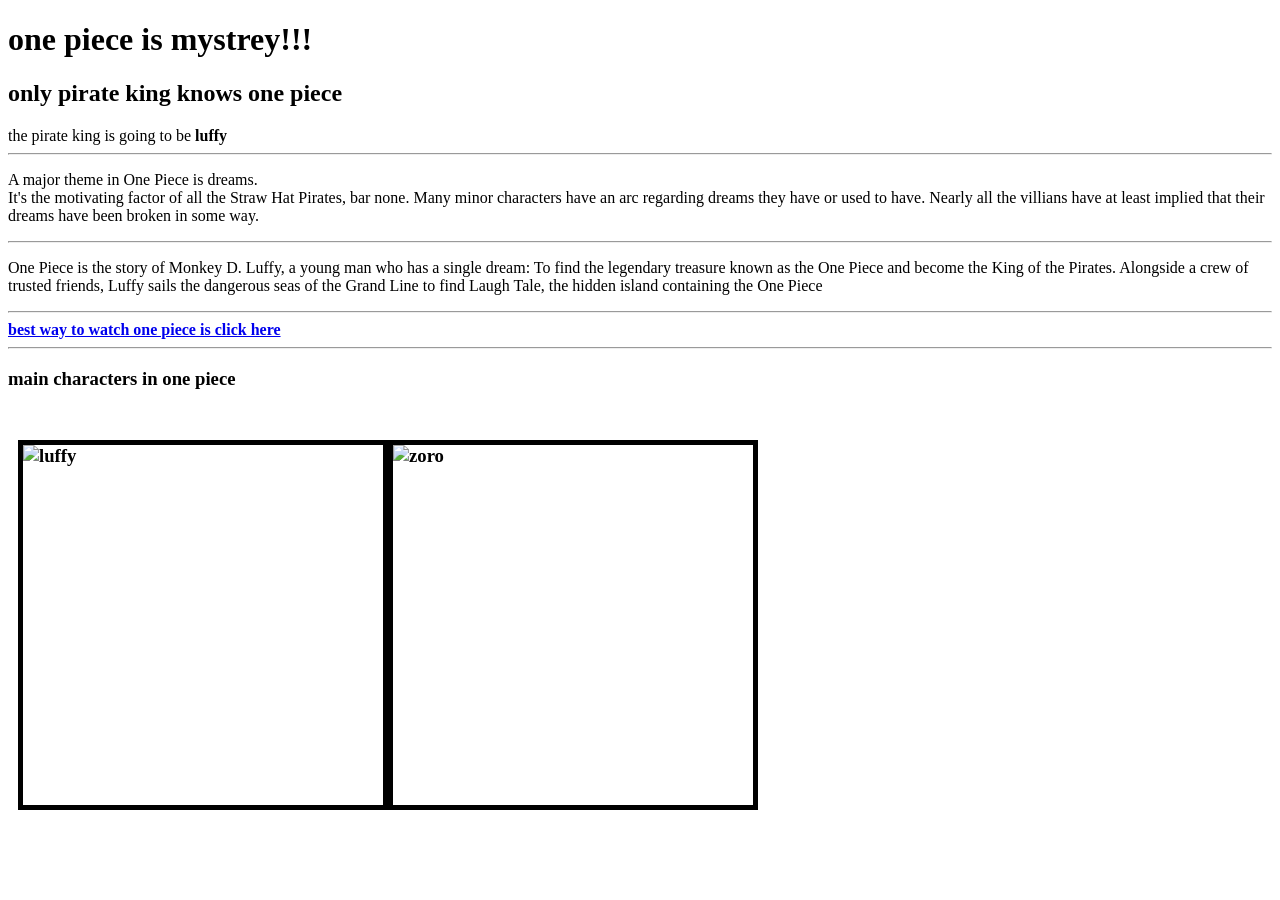
==== index.html @ 003a7a1d "Rename kl.html to index.html" ====
<!DOCTYPE html>
<html lang="en-US">
<html>
  <head>
    <meta charset="UTF-8" />
    <meta name="viewport" content="width=device-width" />
    <title>one piece</title>
  </head>
</html> 

 <body>
    <h1>one piece is  mystrey!!! </h1>
    <h2> only pirate king knows one piece</h2>

    the pirate king is going to be <b>luffy</b>

    <hr>
    <p> 
        A major theme in One Piece is dreams.<br> It's the motivating factor of all the Straw Hat Pirates, bar none. 
        Many minor characters have an arc regarding dreams they have or used to have. Nearly all the villians have
         at least implied that their dreams have been broken in some way.



    </p>
    <hr>
    <p>
        One Piece is the story of Monkey D. Luffy, a young man who has a single dream: To find the legendary treasure known as the One Piece 
        and become the King of the Pirates. Alongside a crew of trusted friends, Luffy sails the dangerous seas of the Grand Line to find 
        Laugh Tale, the hidden island containing the One Piece





    </p>
    
     <hr>
     <a href="https://onepace.net/" target = "_blank"><b>best way to watch one piece is click here </b> </a>

     <hr>
     <h3>main characters in one piece<h3> <br>

        

        <div style="display: flex; margin: 10px">
            <img src="file:///D:/test%20html/luffy.png" title = "luffy" alt="luffy" width="360" height="360" style="border: 5px solid black">
            <br>
        
            <img src="file:///D:/test%20html/659509d8eaefc51948d53fe1cf3b2b99.jpg" title = "zoro" alt="zoro" width="360" height="360" style="border: 5px solid black">
          </div>
          

     
    
 </body>






</html>
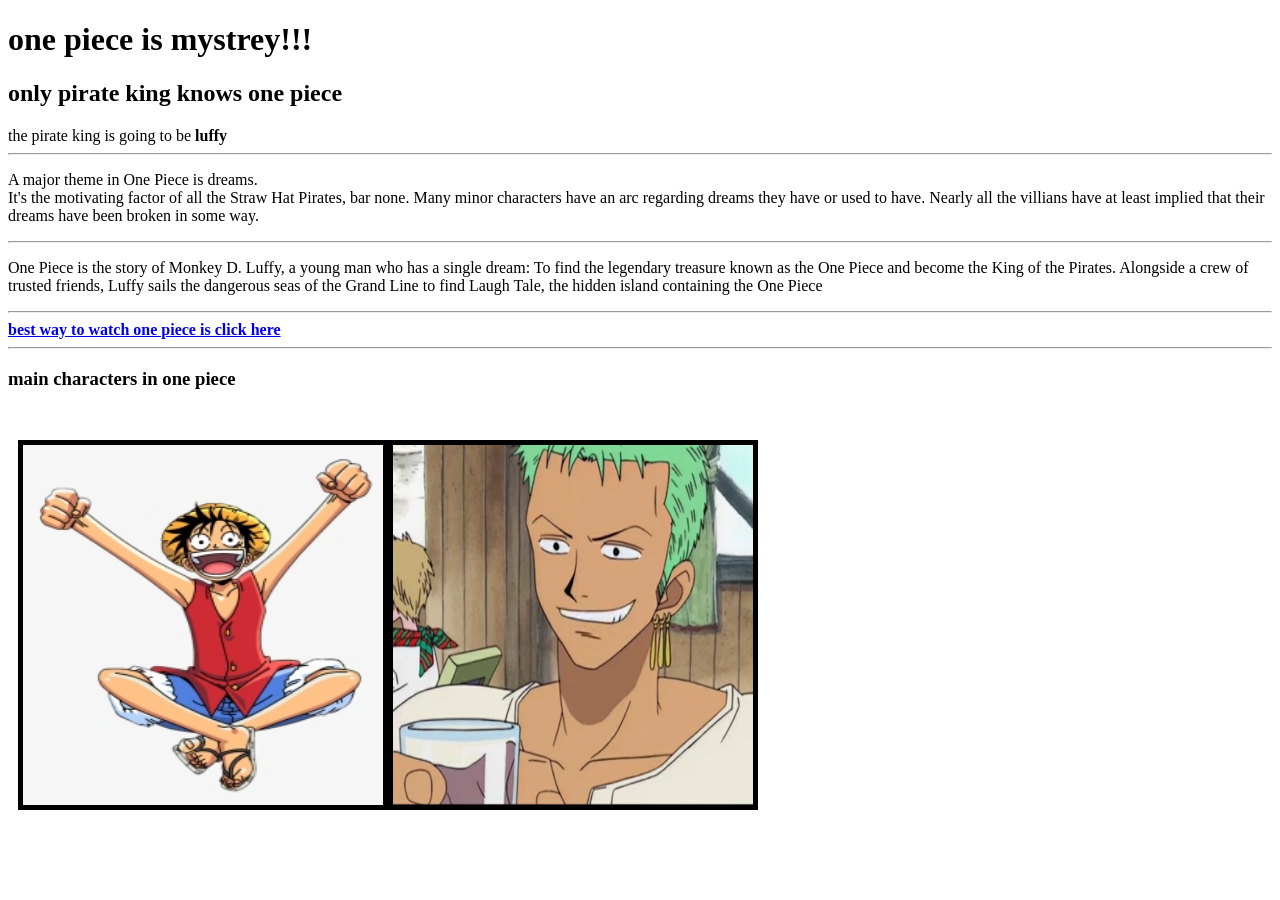
==== commit 941f12dc: "Update index.html" ====
--- a/index.html
+++ b/index.html
@@ -44,10 +44,10 @@
         
 
         <div style="display: flex; margin: 10px">
-            <img src="file:///D:/test%20html/luffy.png" title = "luffy" alt="luffy" width="360" height="360" style="border: 5px solid black">
+            <img src="luffy.png" title = "luffy" alt="luffy" width="360" height="360" style="border: 5px solid black">
             <br>
         
-            <img src="file:///D:/test%20html/659509d8eaefc51948d53fe1cf3b2b99.jpg" title = "zoro" alt="zoro" width="360" height="360" style="border: 5px solid black">
+            <img src="659509d8eaefc51948d53fe1cf3b2b99.jpg" title = "zoro" alt="zoro" width="360" height="360" style="border: 5px solid black">
           </div>
           
 
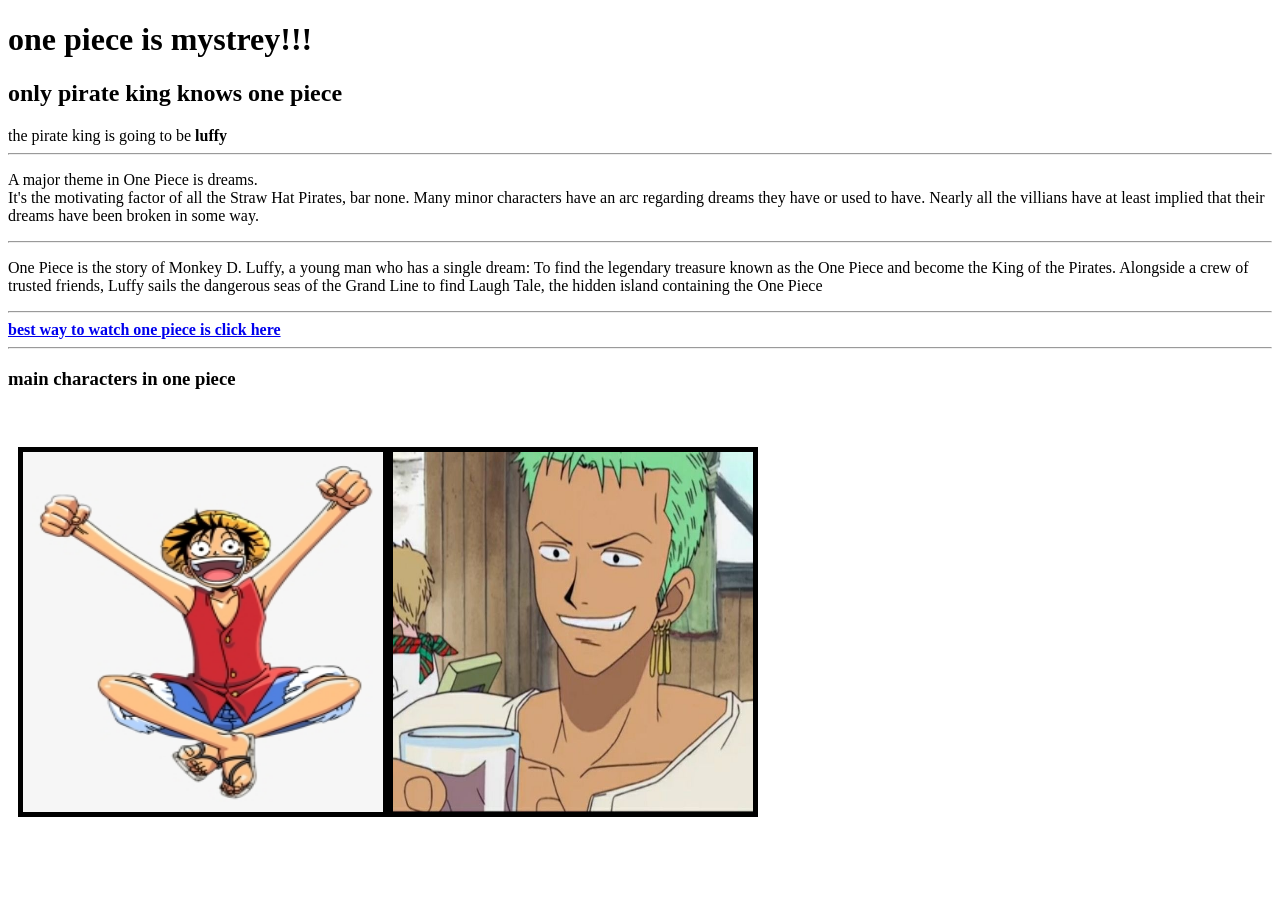
==== commit ae0d3ff3: "Update index.html" ====
--- a/index.html
+++ b/index.html
@@ -39,7 +39,7 @@
      <a href="https://onepace.net/" target = "_blank"><b>best way to watch one piece is click here </b> </a>
 
      <hr>
-     <h3>main characters in one piece<h3> <br>
+     <h3>main characters <b>in one piece<b> <h3> <br>
 
         
 
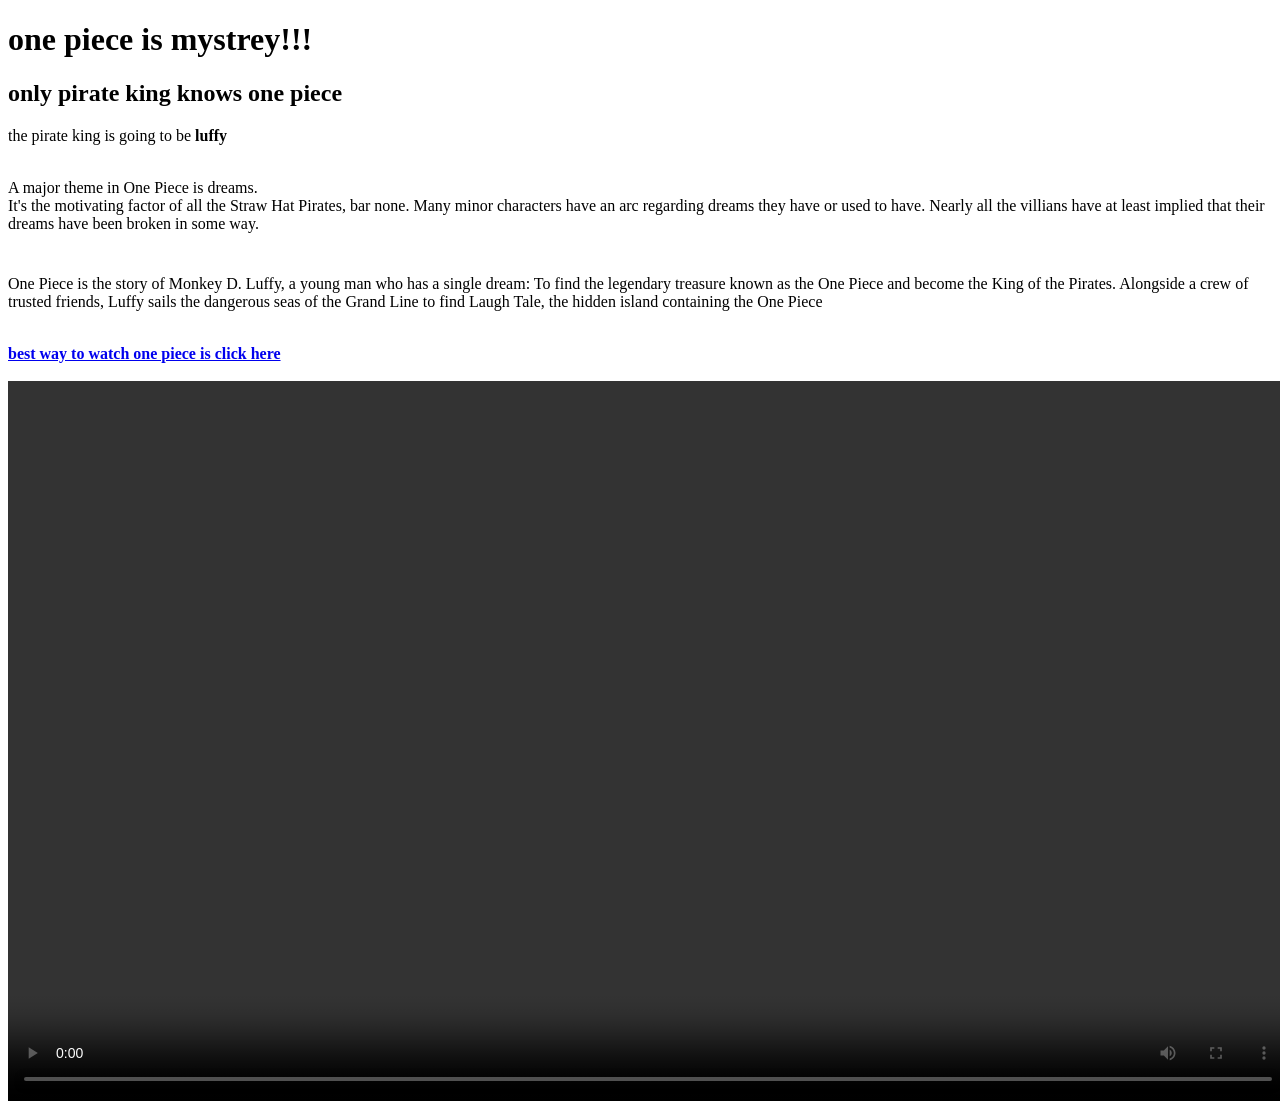
==== commit 2c4fcfcf: "Add files via upload" ====
--- a/index.html
+++ b/index.html
@@ -5,6 +5,9 @@
     <meta charset="UTF-8" />
     <meta name="viewport" content="width=device-width" />
     <title>one piece</title>
+    <link rel="stylesheet" type="text/css" href="ocean.css">
+    
+
   </head>
 </html> 
 
@@ -14,7 +17,8 @@
 
     the pirate king is going to be <b>luffy</b>
 
-    <hr>
+    <hr class="transparent-line">
+    
     <p> 
         A major theme in One Piece is dreams.<br> It's the motivating factor of all the Straw Hat Pirates, bar none. 
         Many minor characters have an arc regarding dreams they have or used to have. Nearly all the villians have
@@ -23,7 +27,8 @@
 
 
     </p>
-    <hr>
+    <hr class="transparent-line">
+
     <p>
         One Piece is the story of Monkey D. Luffy, a young man who has a single dream: To find the legendary treasure known as the One Piece 
         and become the King of the Pirates. Alongside a crew of trusted friends, Luffy sails the dangerous seas of the Grand Line to find 
@@ -35,21 +40,24 @@
 
     </p>
     
-     <hr>
-     <a href="https://onepace.net/" target = "_blank"><b>best way to watch one piece is click here </b> </a>
+    <hr class="transparent-line">
 
-     <hr>
-     <h3>main characters <b>in one piece<b> <h3> <br>
+     <a href="https://onepace.net/" target = "_blank"><b>best way to watch one piece is click here </b> </a> <br>
 
-        
+     
 
-        <div style="display: flex; margin: 10px">
-            <img src="luffy.png" title = "luffy" alt="luffy" width="360" height="360" style="border: 5px solid black">
-            <br>
-        
-            <img src="659509d8eaefc51948d53fe1cf3b2b99.jpg" title = "zoro" alt="zoro" width="360" height="360" style="border: 5px solid black">
-          </div>
-          
+     <br>
+     
+
+     <video width="1280" height="720" controls>
+      <source src="videosample.mp4" type="video/mp4">
+      
+      Your browser does not support the video tag.
+    </video>
+
+
+
+     
 
      
     
--- a/ocean.css
+++ b/ocean.css
@@ -0,0 +1,15 @@
+body {
+    background-image: url("file:///D:/test%20html/oceannu.png");
+    background-size: cover;
+    background-repeat: no-repeat;
+}
+
+hr {
+    border: 10px solid rgb(235, 41, 57) (31, 31, 236, 0.83);
+    width: 100%;
+}
+.transparent-line {
+    border: none; /* Remove default border */
+    height: 10px; /* 10px height */
+    background-color: rgba(0, 0, 0, 0); /* Transparent background */
+}
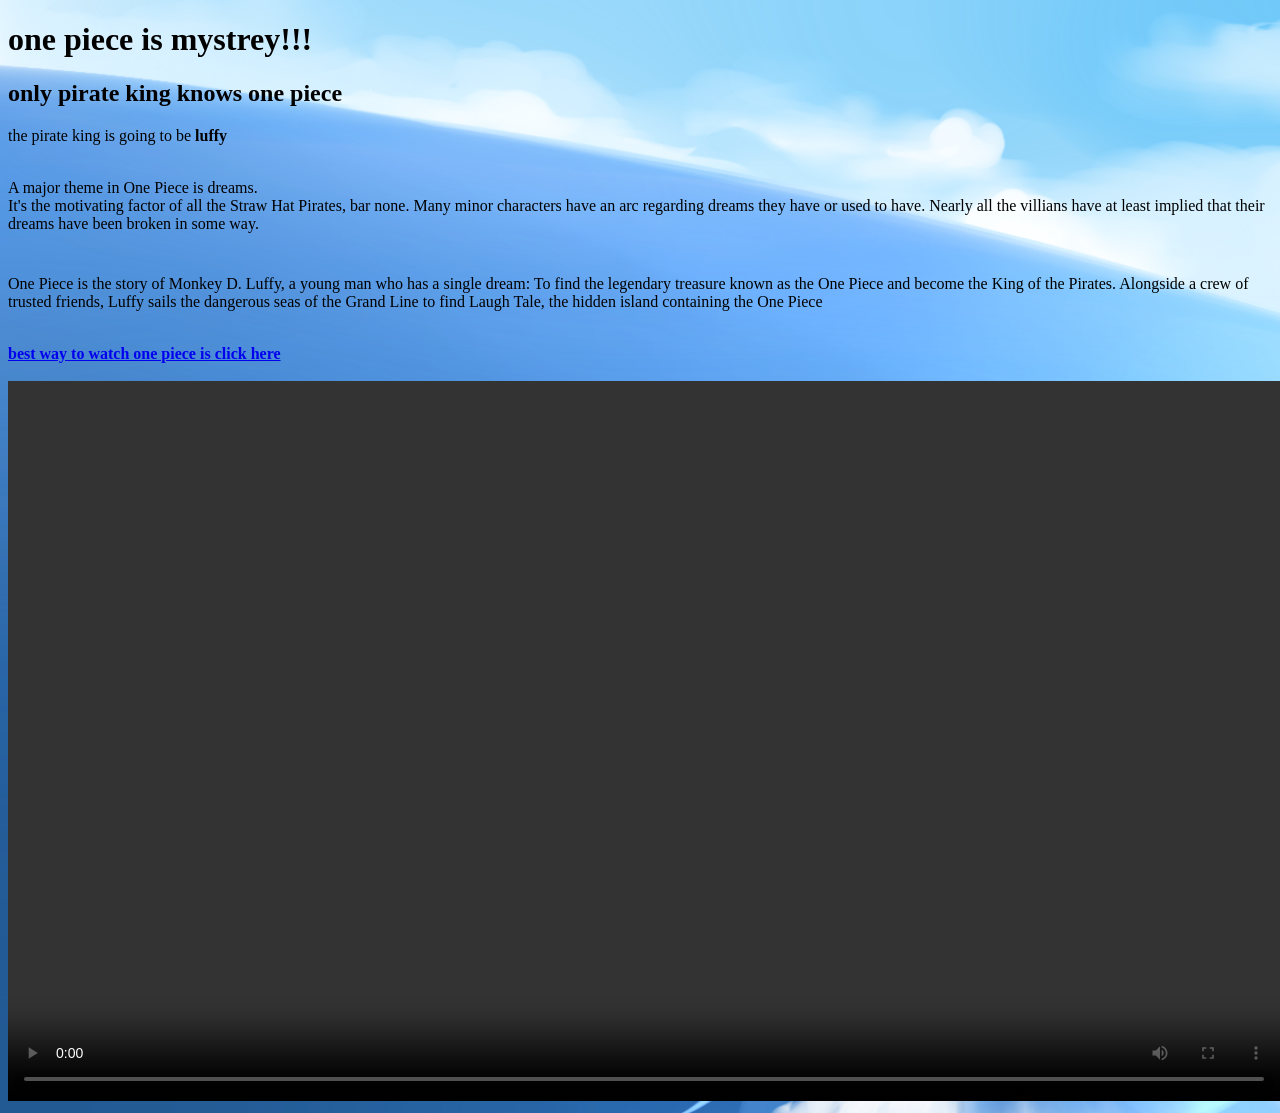
==== commit d4aeaa6b: "Update index.html" ====
--- a/index.html
+++ b/index.html
@@ -6,7 +6,8 @@
     <meta name="viewport" content="width=device-width" />
     <title>one piece</title>
     <link rel="stylesheet" type="text/css" href="ocean.css">
-    
+        <link rel="shortcut icon" href="favicon.ico" type="image/x-icon">
+
 
   </head>
 </html> 
--- a/ocean.css
+++ b/ocean.css
@@ -1,5 +1,5 @@
 body {
-    background-image: url("file:///D:/test%20html/oceannu.png");
+    background-image: url("oceannu.png");
     background-size: cover;
     background-repeat: no-repeat;
 }
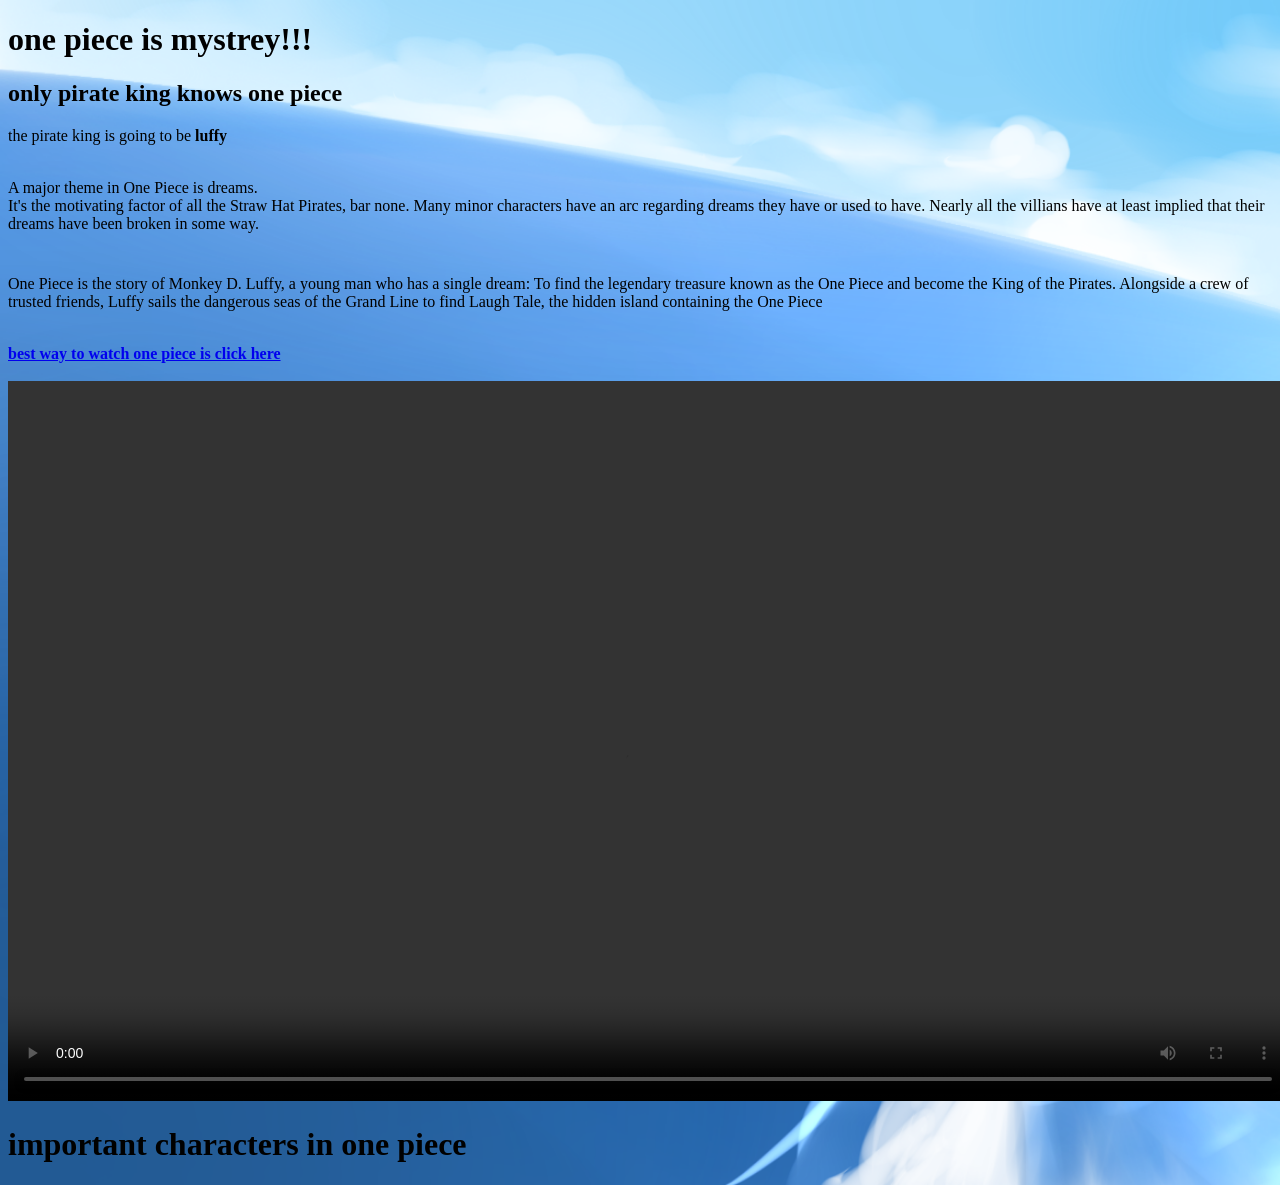
==== commit 666be1f5: "Rename kl.html to index.html" ====
--- a/index.html
+++ b/index.html
@@ -6,7 +6,7 @@
     <meta name="viewport" content="width=device-width" />
     <title>one piece</title>
     <link rel="stylesheet" type="text/css" href="ocean.css">
-        <link rel="shortcut icon" href="favicon.ico" type="image/x-icon">
+    <link rel="shortcut icon" href="favicon.ico" type="image/x-icon">
 
 
   </head>
@@ -57,6 +57,11 @@
     </video>
 
 
+    <p> 
+     <h1>important characters in one piece</h1>
+
+    </p>
+
 
      
 
